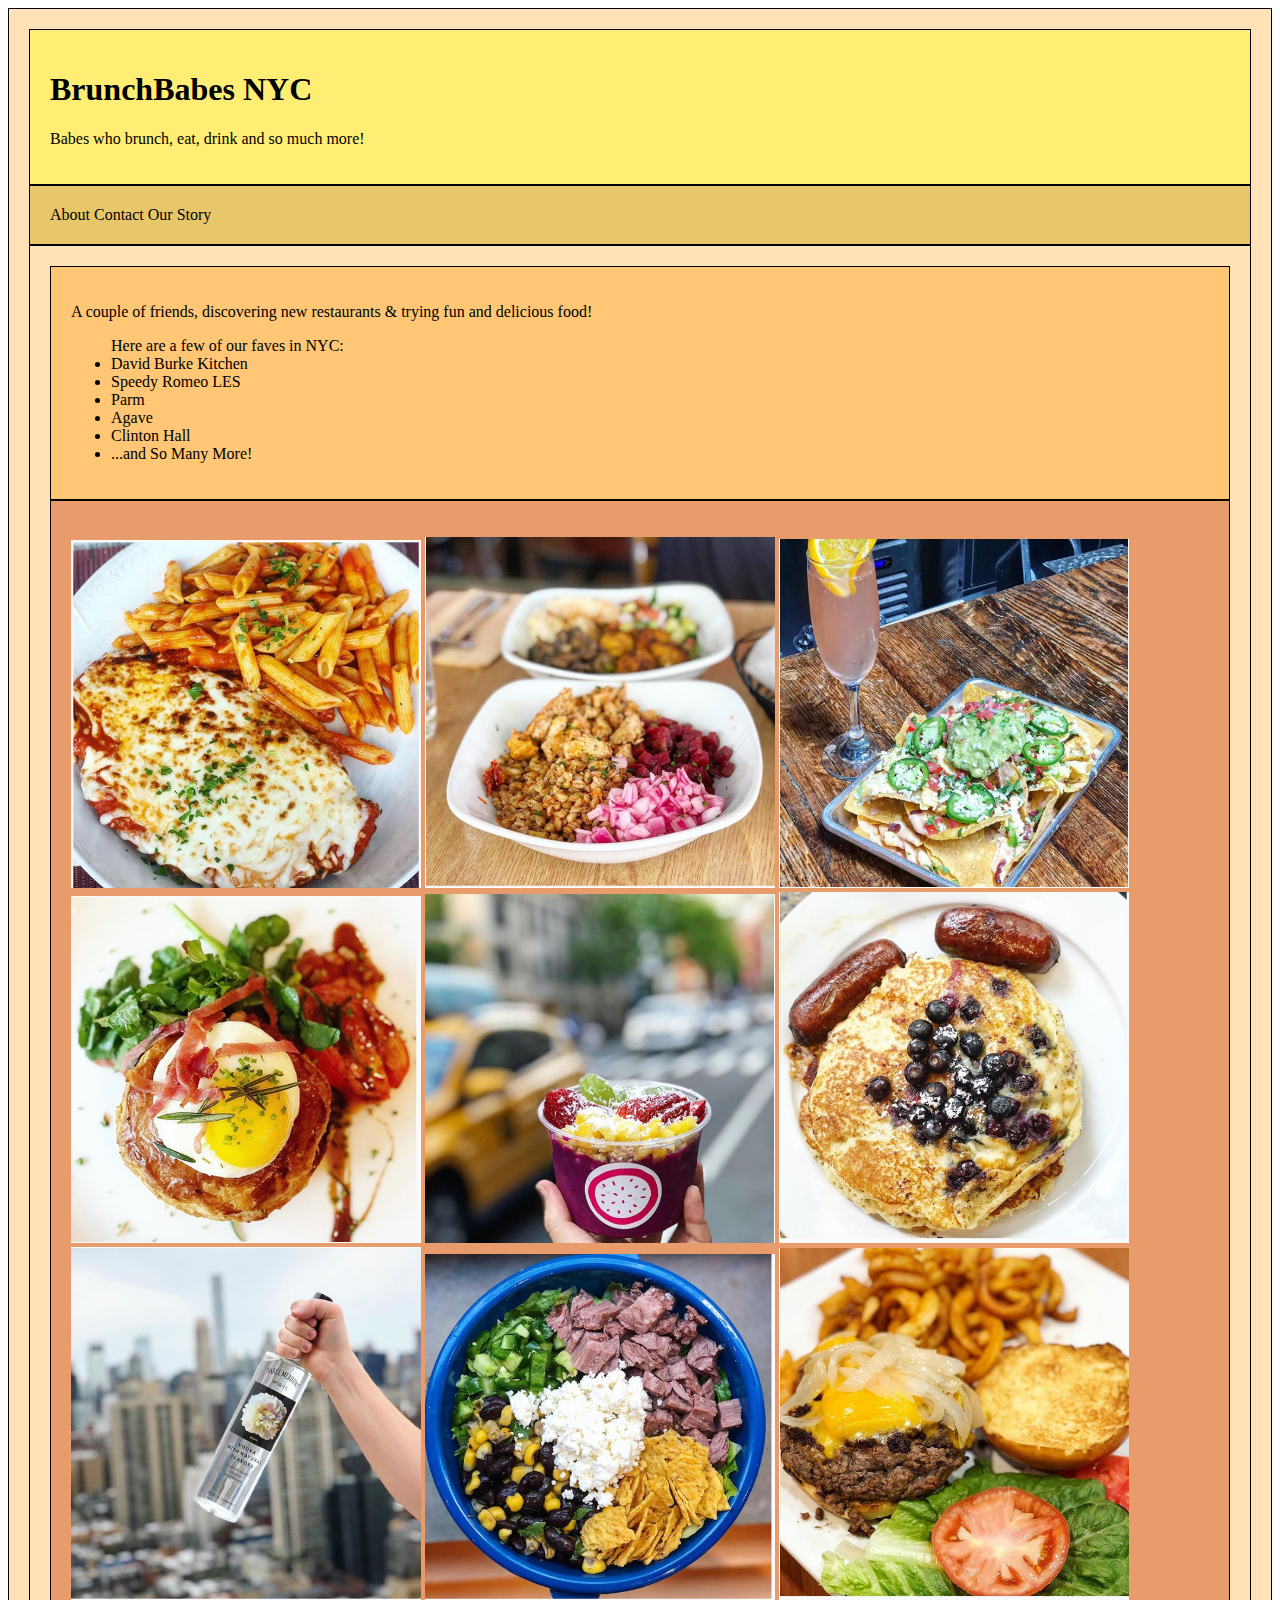
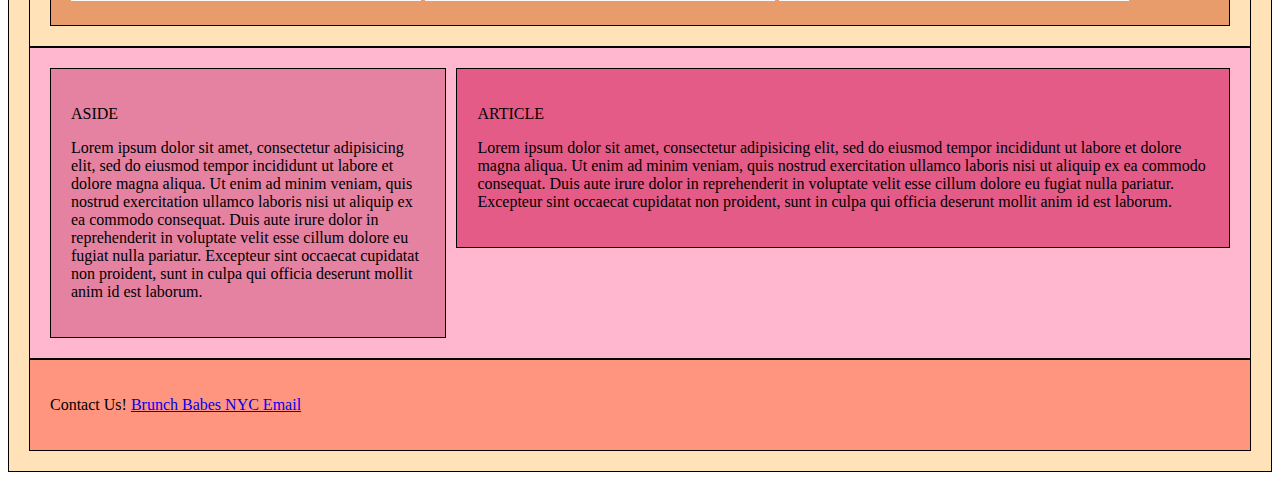
==== unit_6/index.html @ 82c51780 "unit6" ====
<!DOCTYPE html>
<html>
<head>
	<link rel="stylesheet" type="text/css" href="css/style.css">
	<title>BrunchBabes NYC</title>
</head>
<body>
	<div class="wrapper">	
	<header>
		<h1>BrunchBabes NYC</h1>
		<p id="slogan"> Babes who brunch, eat, drink and so much more!</p>
	</header>
	<nav class="clearfix">
		<a about.html> About </a>
		<a contact.html> Contact</a>
		<a story.html> Our Story </a>
	</nav>
	<section class="one">
		<aside class="about">
			<p >A couple of friends, discovering new restaurants & trying fun and delicious food!</p>
			<ul>Here are a few of our faves in NYC:
				<li>David Burke Kitchen</li>
				<li>Speedy Romeo LES</li>
				<li>Parm</li>
				<li>Agave</li>
				<li>Clinton Hall</li>
				<li>...and So Many More!</li>
			</ul>
		</aside>
		<article class="photos">
			</p>
				<img src="images/food1.jpg" alt="food1" title="food1">
				<img src="images/food2.jpg" alt="food2" title="food2">
				<img src="images/food3.jpg" alt="food3" title="food3">
				<img src="images/food4.jpg" alt="food4" title="food4">
				<img src="images/food5.jpg" alt="food5" title="food5">
				<img src="images/food6.jpg" alt="food6" title="food6">
				<img src="images/food7.jpg" alt="food7" title="food7">
				<img src="images/food8.jpg" alt="food8" title="food8">
				<img src="images/food9.jpg" alt="food9" title="food9">
		</article>
	</section>
	<section id="two_column" class="clearfix">
		<aside id="left">
			<p>ASIDE</p>
			<p>Lorem ipsum dolor sit amet, consectetur adipisicing elit, sed do eiusmod
			tempor incididunt ut labore et dolore magna aliqua. Ut enim ad minim veniam,
			quis nostrud exercitation ullamco laboris nisi ut aliquip ex ea commodo
			consequat. Duis aute irure dolor in reprehenderit in voluptate velit esse
			cillum dolore eu fugiat nulla pariatur. Excepteur sint occaecat cupidatat non
			proident, sunt in culpa qui officia deserunt mollit anim id est laborum.</p>
		</aside>
		<article id="right">
			<p>ARTICLE</p>
			<p>Lorem ipsum dolor sit amet, consectetur adipisicing elit, sed do eiusmod
			tempor incididunt ut labore et dolore magna aliqua. Ut enim ad minim veniam,
			quis nostrud exercitation ullamco laboris nisi ut aliquip ex ea commodo
			consequat. Duis aute irure dolor in reprehenderit in voluptate velit esse
			cillum dolore eu fugiat nulla pariatur. Excepteur sint occaecat cupidatat non
			proident, sunt in culpa qui officia deserunt mollit anim id est laborum.</p>
		</article>
	</section>
	<footer>
		<p id="contact">Contact Us! 
			<a href="mailto:brunchbabesnyc@gmal.com">Brunch Babes NYC Email</a>
	</footer>

	</div>
</body>
</html>
---- unit_6/css/style.css ----
header{
	background-color: #FFED74;
	border: 1px black solid;
	padding: 20px;
}

nav{
	background-color: #E8C66A;
	border: 1px black solid;
	padding: 20px;
	display: block;
}


aside{
	background-color: #FFC675;
	border: 1px black solid;
	padding: 20px;
}

article{
	background-color: #E89C6C;
	border: 1px black solid;
	padding: 20px;
}

img {
	width: 350px;
}

#two_column{
	background-color: #FFB7CF;
	border: 1px black solid;
	padding: 20px;
}

#left {
	background-color: #E582A2;
	border: 1px black solid;
	padding: 20px;
	float: left;
	width: 30%;
}

#right {
	background-color: #E55B88;
	border: 1px black solid;
	padding: 20px;
	float: right;
	width: 62%;
}

.clearfix:after {
	visibility: hidden;
	display: block;
	font-size: 0;
	content: " ";
	clear: both;
	height: 0;
}

footer {
	background-color: #FF957E;
	border: 1px black solid;
	padding: 20px;
}

div, section{
	background-color: #FFE2B8;
	border: 1px black solid;
	padding: 20px;
}
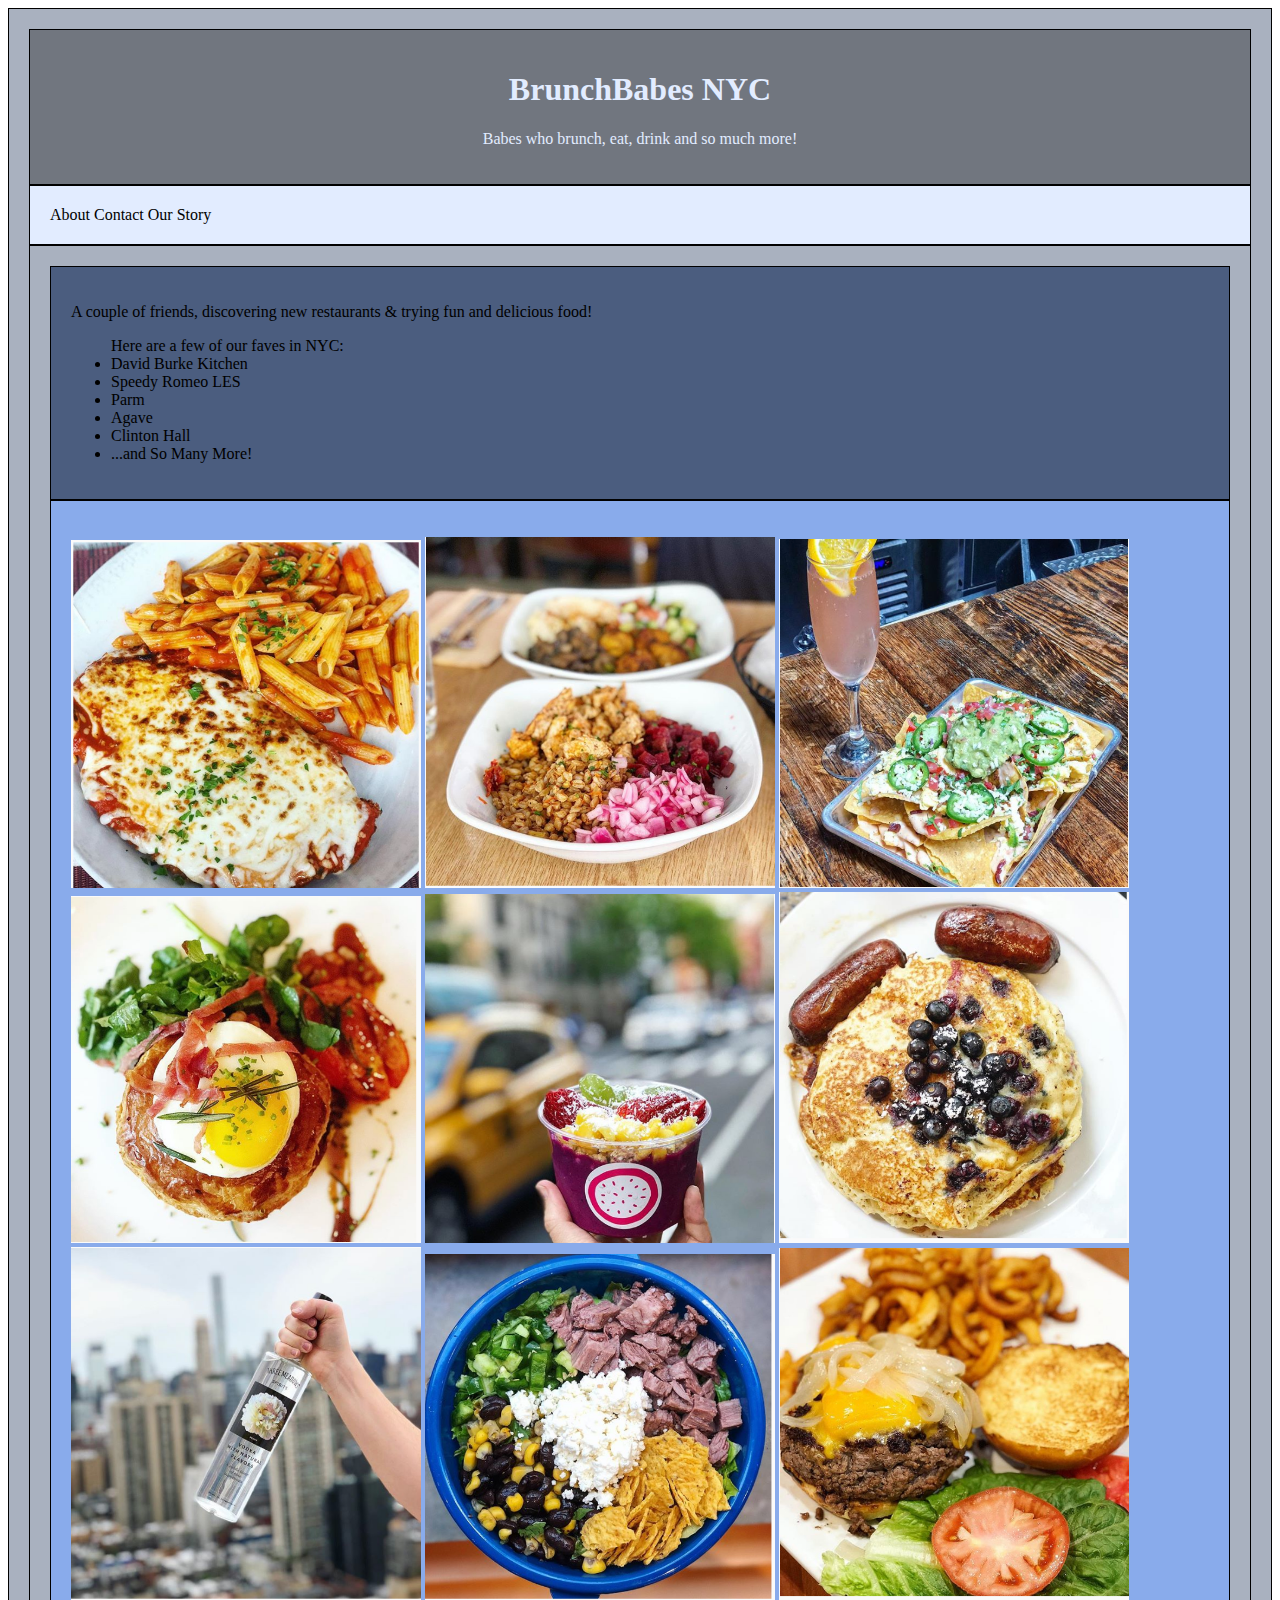
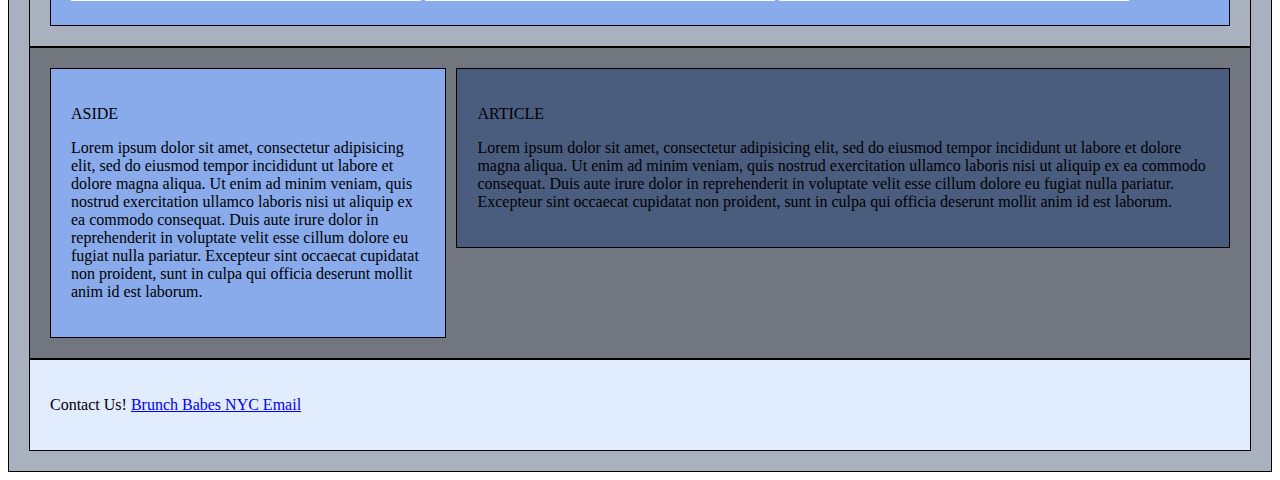
==== commit 25fd578d: "unit6_3" ====
--- a/unit_6/index.html
+++ b/unit_6/index.html
@@ -10,7 +10,7 @@
 		<h1>BrunchBabes NYC</h1>
 		<p id="slogan"> Babes who brunch, eat, drink and so much more!</p>
 	</header>
-	<nav class="clearfix">
+	<nav>
 		<a about.html> About </a>
 		<a contact.html> Contact</a>
 		<a story.html> Our Story </a>
--- a/unit_6/css/style.css
+++ b/unit_6/css/style.css
@@ -1,25 +1,28 @@
 header{
-	background-color: #FFED74;
+	background-color: #71767F;
+	color: #E2ECFF;
+	font-family: bold;
+	text-align: center;
 	border: 1px black solid;
 	padding: 20px;
 }
 
 nav{
-	background-color: #E8C66A;
+	background-color: #E2ECFF;
 	border: 1px black solid;
 	padding: 20px;
 	display: block;
+	clear:both;
 }
 
-
 aside{
-	background-color: #FFC675;
+	background-color: #4B5D7F;
 	border: 1px black solid;
 	padding: 20px;
 }
 
 article{
-	background-color: #E89C6C;
+	background-color: #89ABEB;
 	border: 1px black solid;
 	padding: 20px;
 }
@@ -29,13 +32,13 @@
 }
 
 #two_column{
-	background-color: #FFB7CF;
+	background-color: #71767F;
 	border: 1px black solid;
 	padding: 20px;
 }
 
 #left {
-	background-color: #E582A2;
+	background-color: #89ABEB;
 	border: 1px black solid;
 	padding: 20px;
 	float: left;
@@ -43,7 +46,7 @@
 }
 
 #right {
-	background-color: #E55B88;
+	background-color: #4B5D7F;
 	border: 1px black solid;
 	padding: 20px;
 	float: right;
@@ -60,13 +63,13 @@
 }
 
 footer {
-	background-color: #FF957E;
+	background-color: #E2ECFF;
 	border: 1px black solid;
 	padding: 20px;
 }
 
 div, section{
-	background-color: #FFE2B8;
+	background-color: #A9B1BF;
 	border: 1px black solid;
 	padding: 20px;
 }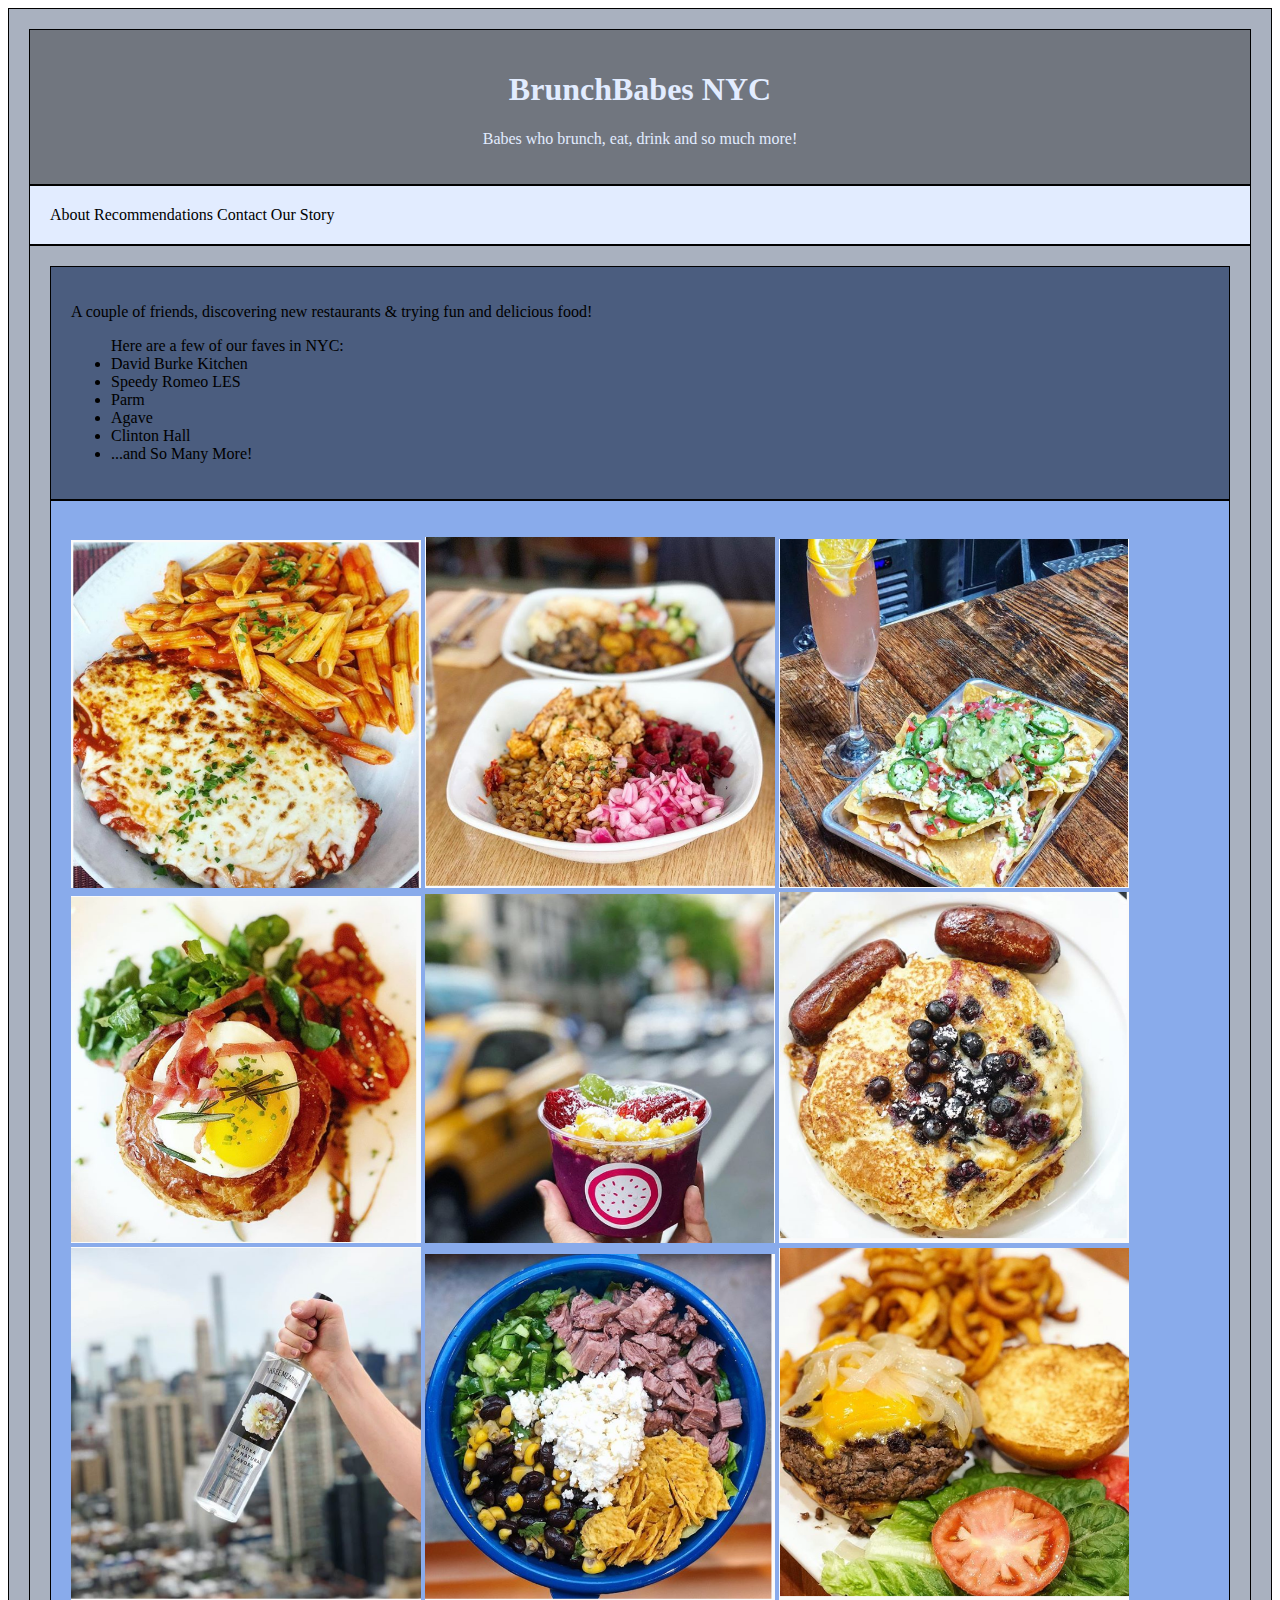
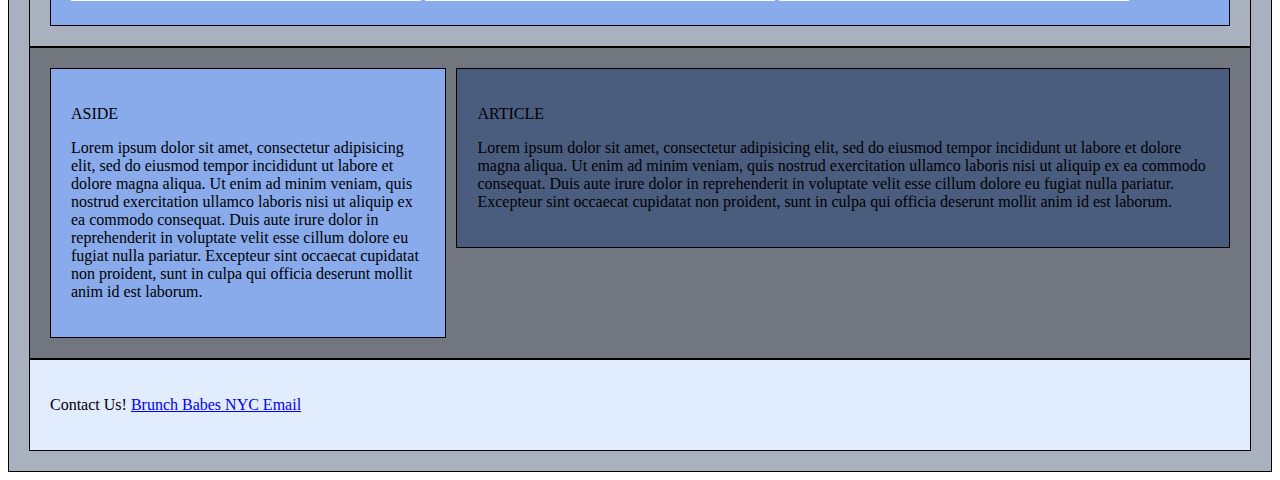
==== commit 062e2c51: "7" ====
--- a/unit_6/index.html
+++ b/unit_6/index.html
@@ -12,6 +12,7 @@
 	</header>
 	<nav>
 		<a about.html> About </a>
+		<a reco.html> Recommendations </a>
 		<a contact.html> Contact</a>
 		<a story.html> Our Story </a>
 	</nav>
